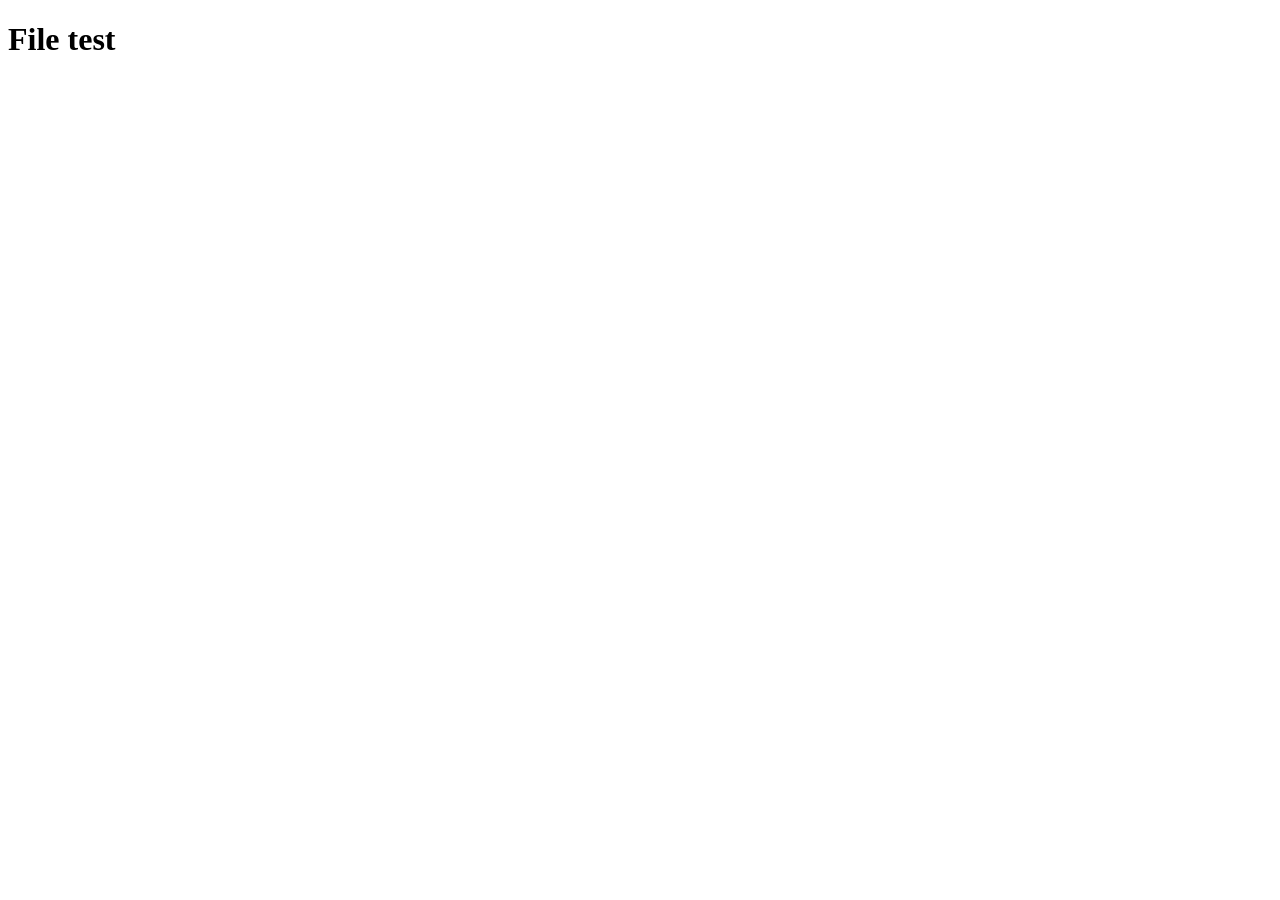
==== file.html @ ecb8abcc "Huy test" ====
<!DOCTYPE html>
<html lang="en">
<head>
    <meta charset="UTF-8">
    <meta name="viewport" content="width=device-width, initial-scale=1.0">
    <title>Document</title>
</head>
<body>
    <h1>File test</h1>
</body>
</html>
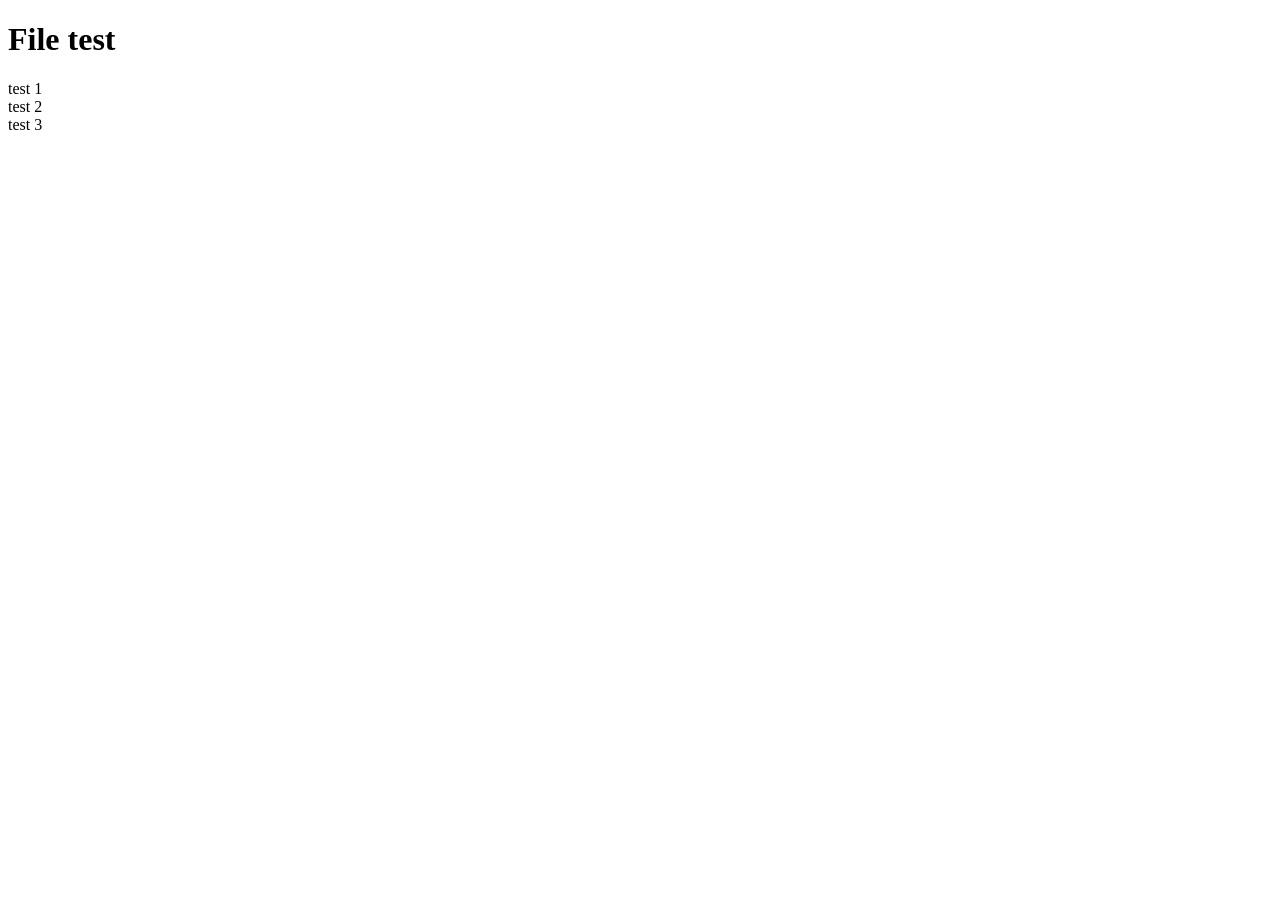
==== commit abb97e76: "test for case 2" ====
--- a/file.html
+++ b/file.html
@@ -7,5 +7,9 @@
 </head>
 <body>
     <h1>File test</h1>
+    <div>test 1</div>
+    <div>test 2</div>
+    <div>test 3</div>
+
 </body>
 </html>
